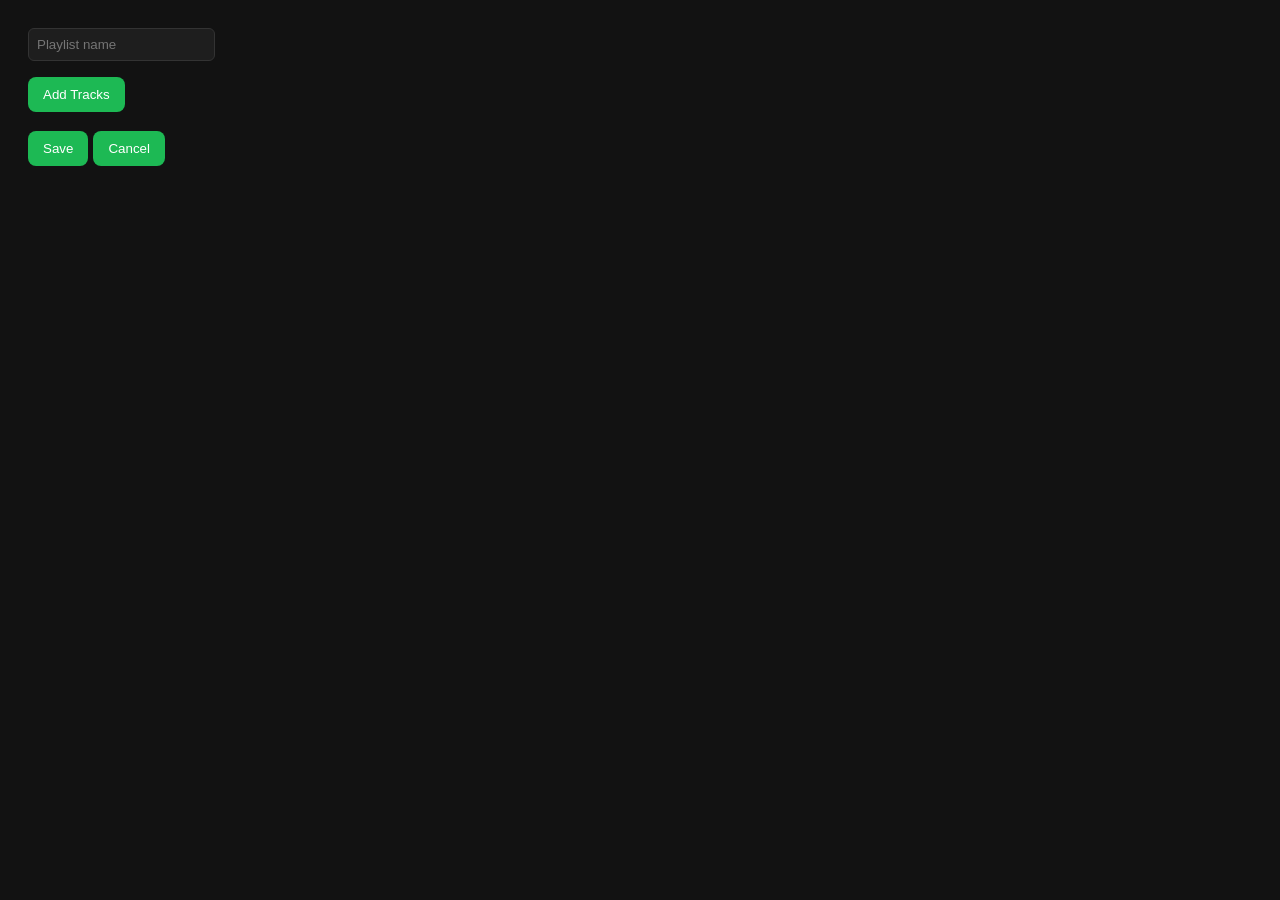
==== templates/editor.html @ 2d1b3e69 "Files generated by chatgpt based on prompt." ====
<!DOCTYPE html>
<html>

<head>

    <meta name="viewport" content="width=device-width, initial-scale=1">

    <link rel="stylesheet" href="/static/style.css">

</head>

<body>

    <input id="playlist-name" placeholder="Playlist name">

    <ul id="tracks"></ul>

    <button onclick="openBrowser()">Add Tracks</button>

    <br><br>

    <button onclick="save()">Save</button>
    <button onclick="cancel()">Cancel</button>

    <script src="/static/app.js"></script>

</body>

</html>
---- static/style.css ----
body {
    font-family: system-ui;
    background: #121212;
    color: white;
    padding: 20px;
}

button {
    background: #1db954;
    border: none;
    padding: 10px 15px;
    border-radius: 8px;
    color: white;
}

input {
    padding: 8px;
    border-radius: 6px;
    border: 1px solid #333;
    background: #1e1e1e;
    color: white;
}

ul {
    list-style: none;
    padding: 0;
}

li {
    padding: 6px;
    border-bottom: 1px solid #333;
}
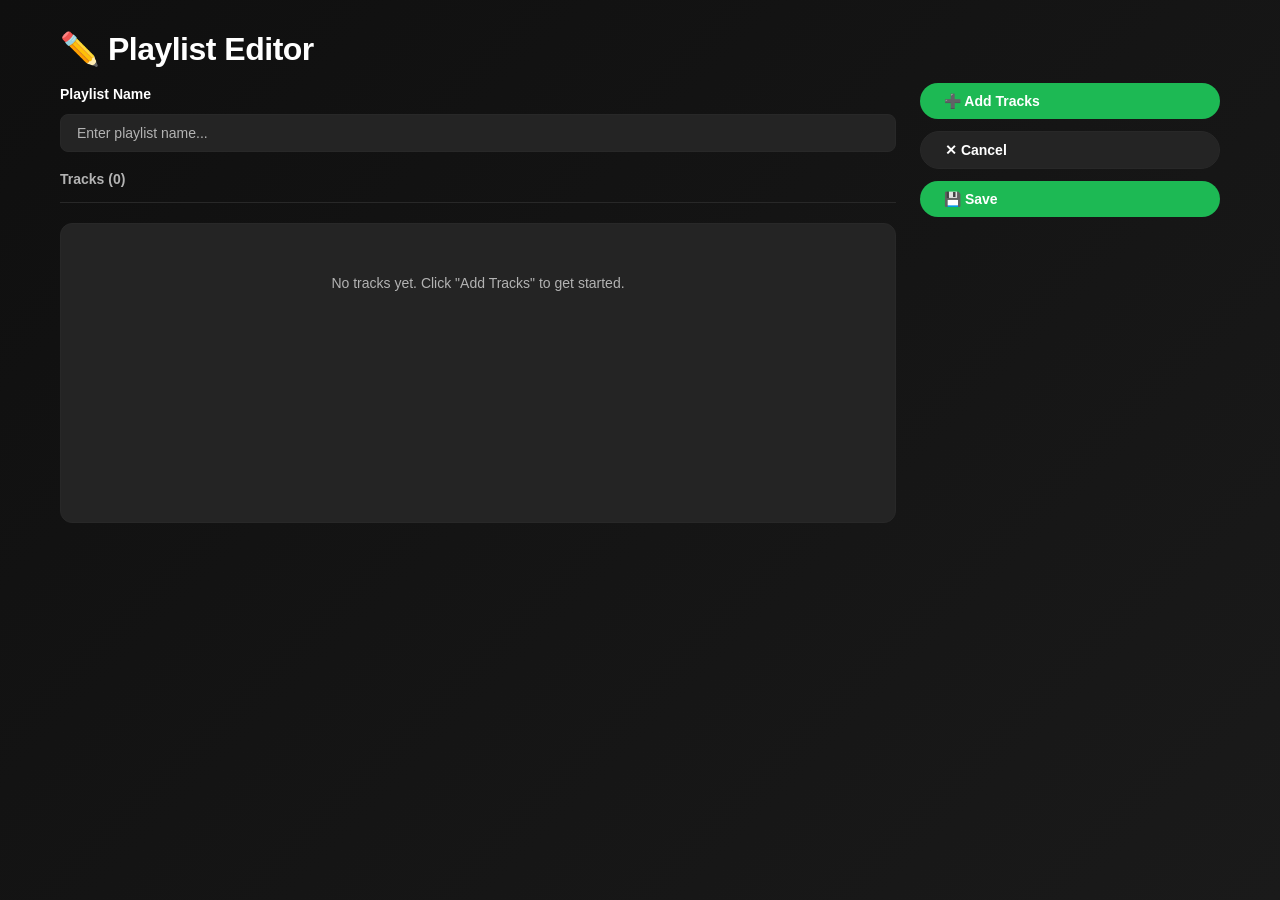
==== commit 1e58724b: "Updated look and feel, along with some functional fixes." ====
--- a/templates/editor.html
+++ b/templates/editor.html
@@ -2,28 +2,49 @@
 <html>
 
 <head>
-
+    <meta charset="UTF-8">
     <meta name="viewport" content="width=device-width, initial-scale=1">
+    <meta name="description" content="Edit playlists">
+    <title>Playlist Editor</title>
 
     <link rel="stylesheet" href="/static/style.css">
-
 </head>
 
 <body>
+    <div class="container">
+        <h1>✏️ Playlist Editor</h1>
 
-    <input id="playlist-name" placeholder="Playlist name">
+        <div class="editor-container">
+            <div class="editor-main">
+                <div class="form-group">
+                    <label for="playlist-name">Playlist Name</label>
+                    <input id="playlist-name" type="text" placeholder="Enter playlist name...">
+                </div>
 
-    <ul id="tracks"></ul>
+                <div class="form-group">
+                    <div class="track-list-header">
+                        <h3>Tracks (<span id="track-count">0</span>)</h3>
+                    </div>
+                    <ul id="tracks" class="track-list"></ul>
+                </div>
+            </div>
 
-    <button onclick="openBrowser()">Add Tracks</button>
-
-    <br><br>
-
-    <button onclick="save()">Save</button>
-    <button onclick="cancel()">Cancel</button>
+            <div class="editor-sidebar">
+                <button onclick="openBrowser()">➕ Add Tracks</button>
+                <button class="secondary" onclick="cancel()">✕ Cancel</button>
+                <button class="primary" onclick="save()">💾 Save</button>
+            </div>
+        </div>
+    </div>
 
     <script src="/static/app.js"></script>
-
+    <script>
+        if ("serviceWorker" in navigator) {
+            navigator.serviceWorker.register("/static/sw.js").catch(err => {
+                console.log("ServiceWorker registration failed:", err);
+            });
+        }
+    </script>
 </body>
 
 </html>
--- a/static/style.css
+++ b/static/style.css
@@ -1,32 +1,529 @@
+:root {
+    --primary: #1db954;
+    --primary-dark: #1aa34a;
+    --primary-light: #1ed760;
+    --bg-primary: #0f0f0f;
+    --bg-secondary: #1a1a1a;
+    --bg-tertiary: #242424;
+    --text-primary: #ffffff;
+    --text-secondary: #b3b3b3;
+    --border: #282828;
+    --success: #1db954;
+    --warning: #f39c12;
+    --error: #e74c3c;
+}
+
+* {
+    box-sizing: border-box;
+    margin: 0;
+    padding: 0;
+}
+
+html {
+    scroll-behavior: smooth;
+}
+
 body {
-    font-family: system-ui;
-    background: #121212;
+    font-family: -apple-system, BlinkMacSystemFont, "Segoe UI", "Roboto", "Oxygen", "Ubuntu", "Cantarell", sans-serif;
+    background: linear-gradient(135deg, var(--bg-primary) 0%, var(--bg-secondary) 100%);
+    color: var(--text-primary);
+    line-height: 1.6;
+    font-size: 14px;
+    min-height: 100vh;
+}
+
+.container {
+    max-width: 1200px;
+    margin: 0 auto;
+    padding: 24px 20px;
+}
+
+h1 {
+    font-size: 32px;
+    font-weight: 700;
+    margin-bottom: 8px;
+    letter-spacing: -0.5px;
+}
+
+h2 {
+    font-size: 20px;
+    font-weight: 600;
+    margin-bottom: 16px;
+}
+
+button {
+    background: var(--primary);
+    border: none;
+    padding: 10px 24px;
+    border-radius: 24px;
     color: white;
-    padding: 20px;
-}
-
-button {
-    background: #1db954;
-    border: none;
-    padding: 10px 15px;
+    font-weight: 600;
+    cursor: pointer;
+    font-size: 14px;
+    transition: all 0.2s ease;
+    display: inline-flex;
+    align-items: center;
+    gap: 8px;
+}
+
+button:hover {
+    background: var(--primary-light);
+    transform: translateY(-2px);
+    box-shadow: 0 8px 16px rgba(29, 185, 84, 0.3);
+}
+
+button:active {
+    transform: translateY(0);
+}
+
+button:disabled {
+    background: var(--bg-tertiary);
+    color: var(--text-secondary);
+    cursor: not-allowed;
+    opacity: 0.6;
+}
+
+button.secondary {
+    background: var(--bg-tertiary);
+    color: var(--text-primary);
+    border: 1px solid var(--border);
+}
+
+button.secondary:hover {
+    background: var(--bg-tertiary);
+    border-color: var(--text-primary);
+}
+
+button.danger {
+    background: var(--error);
+}
+
+button.danger:hover {
+    background: #c0392b;
+    box-shadow: 0 8px 16px rgba(231, 76, 60, 0.3);
+}
+
+input,
+select,
+textarea {
+    padding: 10px 16px;
     border-radius: 8px;
-    color: white;
-}
-
-input {
-    padding: 8px;
-    border-radius: 6px;
-    border: 1px solid #333;
-    background: #1e1e1e;
-    color: white;
-}
-
+    border: 1px solid var(--border);
+    background: var(--bg-tertiary);
+    color: var(--text-primary);
+    font-size: 14px;
+    font-family: inherit;
+    transition: all 0.2s ease;
+}
+
+input:focus,
+select:focus,
+textarea:focus {
+    outline: none;
+    border-color: var(--primary);
+    background: var(--bg-secondary);
+    box-shadow: 0 0 0 3px rgba(29, 185, 84, 0.1);
+}
+
+input::placeholder {
+    color: var(--text-secondary);
+}
+
+select {
+    cursor: pointer;
+}
+
+/* Header & Navigation */
+.header {
+    display: flex;
+    justify-content: space-between;
+    align-items: center;
+    margin-bottom: 32px;
+    flex-wrap: wrap;
+    gap: 16px;
+}
+
+.header-left {
+    flex: 1;
+    min-width: 200px;
+}
+
+.header-right {
+    display: flex;
+    gap: 12px;
+    flex-wrap: wrap;
+    align-items: center;
+}
+
+.controls {
+    display: flex;
+    gap: 12px;
+    flex-wrap: wrap;
+}
+
+/* List Layout */
 ul {
     list-style: none;
+}
+
+li {
     padding: 0;
-}
-
-li {
-    padding: 6px;
-    border-bottom: 1px solid #333;
+    border: none;
+}
+
+.playlist-grid {
+    display: grid;
+    grid-template-columns: repeat(auto-fill, minmax(280px, 1fr));
+    gap: 16px;
+    margin-bottom: 32px;
+}
+
+.playlist-row {
+    background: var(--bg-tertiary);
+    border: 1px solid var(--border);
+    border-radius: 12px;
+    padding: 16px;
+    display: flex;
+    flex-direction: column;
+    gap: 12px;
+    transition: all 0.2s ease;
+    cursor: pointer;
+}
+
+.playlist-row:hover {
+    background: var(--bg-secondary);
+    border-color: var(--primary);
+    transform: translateY(-4px);
+    box-shadow: 0 12px 24px rgba(0, 0, 0, 0.3);
+}
+
+.playlist-name {
+    font-weight: 600;
+    font-size: 16px;
+    color: var(--text-primary);
+    overflow: hidden;
+    text-overflow: ellipsis;
+    white-space: nowrap;
+}
+
+.playlist-meta {
+    font-size: 12px;
+    color: var(--text-secondary);
+}
+
+.playlist-actions {
+    display: flex;
+    gap: 8px;
+}
+
+.playlist-actions button {
+    flex: 1;
+    padding: 8px 12px;
+    font-size: 12px;
+}
+
+/* Editor Layout */
+.editor-container {
+    display: grid;
+    grid-template-columns: 1fr 300px;
+    gap: 24px;
+    align-items: start;
+}
+
+.editor-main {
+    display: flex;
+    flex-direction: column;
+    gap: 16px;
+}
+
+.form-group {
+    display: flex;
+    flex-direction: column;
+    gap: 8px;
+}
+
+.form-group label {
+    font-weight: 600;
+    font-size: 14px;
+    color: var(--text-primary);
+}
+
+.form-group input {
+    width: 100%;
+}
+
+.track-list {
+    background: var(--bg-tertiary);
+    border: 1px solid var(--border);
+    border-radius: 12px;
+    padding: 16px;
+    min-height: 300px;
+    max-height: 600px;
+    overflow-y: auto;
+}
+
+.track-list-header {
+    display: flex;
+    justify-content: space-between;
+    align-items: center;
+    margin-bottom: 12px;
+    padding-bottom: 12px;
+    border-bottom: 1px solid var(--border);
+}
+
+.track-list-header h3 {
+    font-size: 14px;
+    font-weight: 600;
+    color: var(--text-secondary);
+}
+
+.track-item {
+    background: var(--bg-secondary);
+    border: 1px solid var(--border);
+    border-radius: 6px;
+    padding: 12px;
+    margin-bottom: 8px;
+    display: flex;
+    justify-content: space-between;
+    align-items: center;
+    gap: 12px;
+    transition: all 0.2s ease;
+    cursor: grab;
+}
+
+.track-item:active {
+    cursor: grabbing;
+    opacity: 0.7;
+}
+
+.track-item:hover {
+    background: var(--bg-tertiary);
+    border-color: var(--primary);
+}
+
+.track {
+    flex: 1;
+    font-size: 13px;
+    color: var(--text-primary);
+    overflow: hidden;
+    text-overflow: ellipsis;
+    white-space: nowrap;
+    word-break: break-word;
+}
+
+.track-remove {
+    background: var(--error);
+    border: none;
+    padding: 6px 10px;
+    border-radius: 4px;
+    color: white;
+    cursor: pointer;
+    font-weight: 600;
+    font-size: 12px;
+    transition: all 0.2s ease;
+    flex-shrink: 0;
+}
+
+.track-remove:hover {
+    background: #c0392b;
+}
+
+.editor-sidebar {
+    display: flex;
+    flex-direction: column;
+    gap: 12px;
+}
+
+.editor-sidebar button {
+    width: 100%;
+}
+
+/* Browser Modal */
+#browser-modal {
+    position: fixed;
+    top: 0;
+    left: 0;
+    right: 0;
+    bottom: 0;
+    background: rgba(0, 0, 0, 0.85);
+    display: flex;
+    align-items: center;
+    justify-content: center;
+    z-index: 1000;
+    padding: 20px;
+    animation: fadeIn 0.2s ease;
+}
+
+@keyframes fadeIn {
+    from {
+        opacity: 0;
+    }
+
+    to {
+        opacity: 1;
+    }
+}
+
+.browser {
+    background: var(--bg-secondary);
+    border: 1px solid var(--border);
+    padding: 20px;
+    width: 100%;
+    max-width: 500px;
+    max-height: 80vh;
+    overflow-y: auto;
+    border-radius: 16px;
+    box-shadow: 0 25px 50px rgba(0, 0, 0, 0.3);
+}
+
+.browser-header {
+    display: flex;
+    justify-content: space-between;
+    align-items: center;
+    margin-bottom: 16px;
+    padding-bottom: 16px;
+    border-bottom: 1px solid var(--border);
+}
+
+.browser-header button {
+    padding: 8px 16px;
+    font-size: 13px;
+}
+
+#browser-path {
+    flex: 1;
+    text-align: center;
+    font-size: 13px;
+    color: var(--text-secondary);
+    margin: 0 16px;
+}
+
+.browser-list {
+    margin-bottom: 16px;
+}
+
+.browser-row {
+    padding: 12px;
+    border-bottom: 1px solid var(--border);
+    display: flex;
+    justify-content: space-between;
+    align-items: center;
+    gap: 12px;
+    transition: all 0.2s ease;
+}
+
+.browser-row:hover {
+    background: var(--bg-tertiary);
+    border-radius: 6px;
+    padding-left: 16px;
+}
+
+.browser-row:last-child {
+    border-bottom: none;
+}
+
+.browser-row button {
+    padding: 6px 12px;
+    font-size: 12px;
+    flex-shrink: 0;
+}
+
+.browser-footer {
+    display: flex;
+    gap: 8px;
+}
+
+.browser-footer button {
+    flex: 1;
+}
+
+/* Pagination */
+.pager {
+    display: flex;
+    justify-content: center;
+    gap: 8px;
+    margin-top: 24px;
+}
+
+.pager button {
+    padding: 8px 16px;
+    font-size: 13px;
+    min-width: 40px;
+}
+
+.pager button.active {
+    background: var(--primary);
+}
+
+/* Empty State */
+.empty-state {
+    text-align: center;
+    padding: 48px 20px;
+    color: var(--text-secondary);
+}
+
+.empty-state p {
+    font-size: 16px;
+    margin-bottom: 24px;
+}
+
+/* Responsive */
+@media (max-width: 768px) {
+    .container {
+        padding: 16px;
+    }
+
+    h1 {
+        font-size: 24px;
+    }
+
+    .header {
+        flex-direction: column;
+        align-items: stretch;
+        margin-bottom: 24px;
+    }
+
+    .header-right {
+        flex-direction: column;
+    }
+
+    .header-right input,
+    .header-right select {
+        width: 100%;
+    }
+
+    .playlist-grid {
+        grid-template-columns: 1fr;
+    }
+
+    .editor-container {
+        grid-template-columns: 1fr;
+    }
+
+    .editor-sidebar {
+        flex-direction: row;
+    }
+
+    .track-list {
+        max-height: 400px;
+    }
+}
+
+/* Scrollbar Styling */
+::-webkit-scrollbar {
+    width: 8px;
+    height: 8px;
+}
+
+::-webkit-scrollbar-track {
+    background: var(--bg-secondary);
+}
+
+::-webkit-scrollbar-thumb {
+    background: var(--border);
+    border-radius: 4px;
+}
+
+::-webkit-scrollbar-thumb:hover {
+    background: var(--text-secondary);
 }
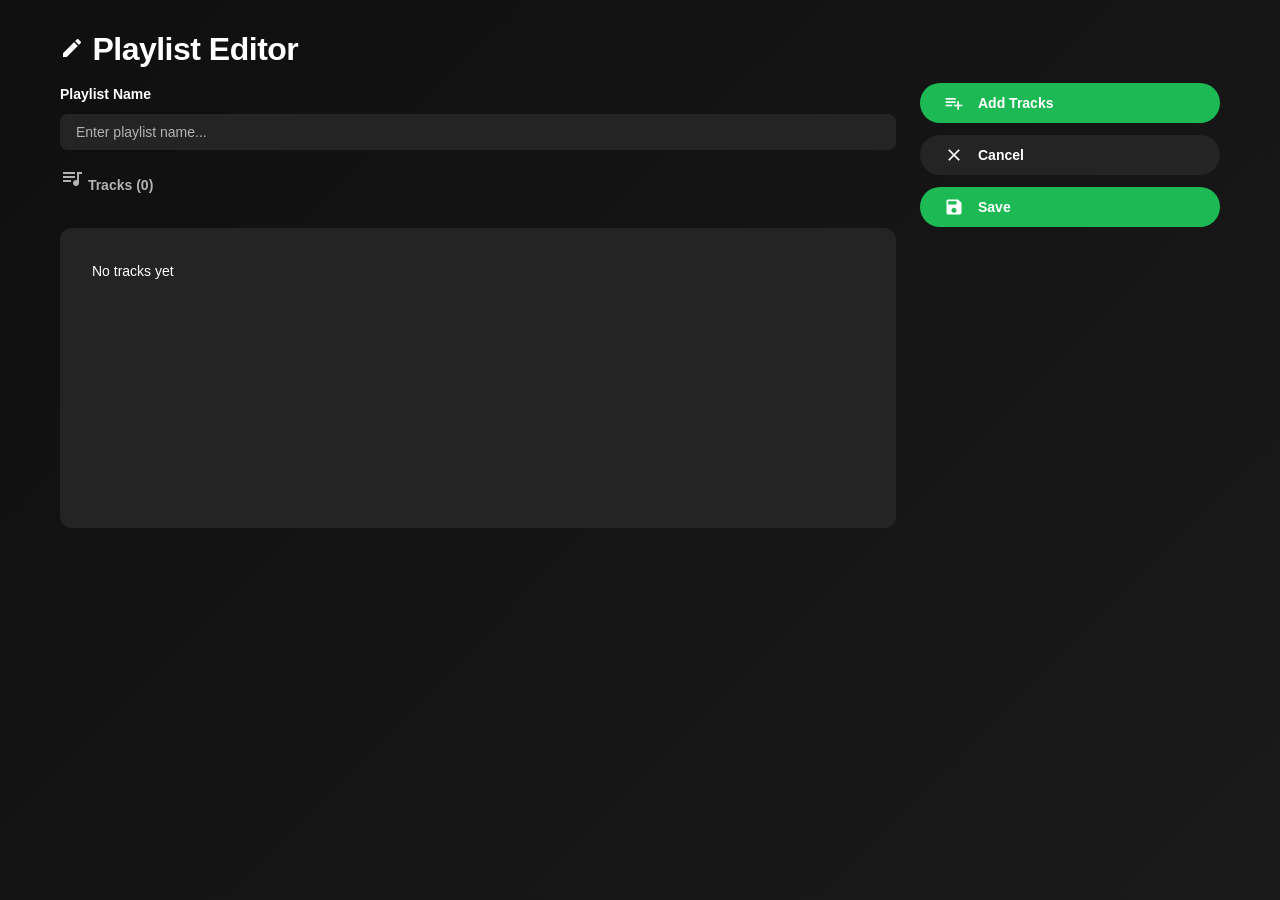
==== commit 9a27336f: "Massive UI updated. Mostly works I think?" ====
--- a/templates/editor.html
+++ b/templates/editor.html
@@ -7,12 +7,23 @@
     <meta name="description" content="Edit playlists">
     <title>Playlist Editor</title>
 
-    <link rel="stylesheet" href="/static/style.css">
+    <link href="https://fonts.googleapis.com/icon?family=Material+Icons" rel="stylesheet">
+    <link rel="stylesheet" href="/static/css/base.css">
+    <link rel="stylesheet" href="/static/css/buttons.css">
+    <link rel="stylesheet" href="/static/css/inputs.css">
+    <link rel="stylesheet" href="/static/css/header.css">
+    <link rel="stylesheet" href="/static/css/playlist.css">
+    <link rel="stylesheet" href="/static/css/editor.css">
+    <link rel="stylesheet" href="/static/css/browser.css">
+    <link rel="stylesheet" href="/static/css/responsive.css">
 </head>
 
 <body>
     <div class="container">
-        <h1>✏️ Playlist Editor</h1>
+        <h1>
+            <span class="material-icons">edit</span>
+            Playlist Editor
+        </h1>
 
         <div class="editor-container">
             <div class="editor-main">
@@ -23,21 +34,41 @@
 
                 <div class="form-group">
                     <div class="track-list-header">
-                        <h3>Tracks (<span id="track-count">0</span>)</h3>
+                        <h3>
+                            <span class="material-icons">queue_music</span>
+                            Tracks (<span id="track-count">0</span>)
+                        </h3>
                     </div>
                     <ul id="tracks" class="track-list"></ul>
                 </div>
             </div>
 
             <div class="editor-sidebar">
-                <button onclick="openBrowser()">➕ Add Tracks</button>
-                <button class="secondary" onclick="cancel()">✕ Cancel</button>
-                <button class="primary" onclick="save()">💾 Save</button>
+                <button onclick="openBrowser()">
+                    <span class="material-icons">playlist_add</span>
+                    Add Tracks
+                </button>
+
+                <button class="secondary" onclick="cancel()">
+                    <span class="material-icons">close</span>
+                    Cancel
+                </button>
+
+                <button class="primary" onclick="save()">
+                    <span class="material-icons">save</span>
+                    Save
+                </button>
             </div>
         </div>
     </div>
 
     <script src="/static/app.js"></script>
+    <script src="/static/playlists.js"></script>
+    <script src="/static/editor.js"></script>
+
+    <script src="/static/browser/browser-modal.js"></script>
+    <script src="/static/browser/browser-navigation.js"></script>
+    <script src="/static/browser/browser-selection.js"></script>
     <script>
         if ("serviceWorker" in navigator) {
             navigator.serviceWorker.register("/static/sw.js").catch(err => {
--- a/static/css/base.css
+++ b/static/css/base.css
@@ -0,0 +1,59 @@
+/* ===========================
+   BASE / VARIABLES / RESET
+=========================== */
+
+:root {
+    /* Colors */
+    --primary: #1db954;
+    --primary-dark: #1aa34a;
+    --primary-light: #1ed760;
+    --bg-primary: #0f0f0f;
+    --bg-secondary: #1a1a1a;
+    --bg-tertiary: #242424;
+    --text-primary: #ffffff;
+    --text-secondary: #b3b3b3;
+
+    /* Feedback */
+    --success: #1db954;
+    --warning: #f39c12;
+    --error: #e74c3c;
+}
+
+/* Box sizing & reset */
+* {
+    box-sizing: border-box;
+    margin: 0;
+    padding: 0;
+}
+
+html {
+    scroll-behavior: smooth;
+}
+
+body {
+    font-family: -apple-system, BlinkMacSystemFont, "Segoe UI", "Roboto", "Oxygen", "Ubuntu", "Cantarell", sans-serif;
+    background: linear-gradient(135deg, var(--bg-primary) 0%, var(--bg-secondary) 100%);
+    color: var(--text-primary);
+    line-height: 1.6;
+    font-size: 14px;
+    min-height: 100vh;
+}
+
+.container {
+    max-width: 1200px;
+    margin: 0 auto;
+    padding: 24px 20px;
+}
+
+h1 {
+    font-size: 32px;
+    font-weight: 700;
+    margin-bottom: 8px;
+    letter-spacing: -0.5px;
+}
+
+h2 {
+    font-size: 20px;
+    font-weight: 600;
+    margin-bottom: 16px;
+}
--- a/static/css/buttons.css
+++ b/static/css/buttons.css
@@ -0,0 +1,78 @@
+/* ===========================
+   BUTTONS
+=========================== */
+
+button {
+    background: var(--primary);
+    border: none;
+    padding: 10px 24px;
+    border-radius: 24px;
+    color: white;
+    font-weight: 600;
+    cursor: pointer;
+    font-size: 14px;
+    transition: all 0.2s ease;
+    display: inline-flex;
+    align-items: center;
+    gap: 8px;
+}
+
+button:hover {
+    background: var(--primary-light);
+    transform: translateY(-2px);
+    box-shadow: 0 8px 16px rgba(29, 185, 84, 0.3);
+}
+
+button:active {
+    transform: translateY(0);
+}
+
+button:disabled {
+    background: var(--bg-tertiary);
+    color: var(--text-secondary);
+    cursor: not-allowed;
+    opacity: 0.6;
+}
+
+button.secondary {
+    background: var(--bg-tertiary);
+    color: var(--text-primary);
+    border: 1px solid var(--border);
+}
+
+button.secondary:hover {
+    background: var(--bg-tertiary);
+    border-color: var(--text-primary);
+}
+
+button.danger {
+    background: var(--error);
+}
+
+button.danger:hover {
+    background: #c0392b;
+    box-shadow: 0 8px 16px rgba(231, 76, 60, 0.3);
+}
+
+/* small button variant */
+button.small {
+    padding: 4px 8px;
+    font-size: 12px;
+    border-radius: 6px;
+    border: none;
+    background: var(--primary);
+    color: white;
+    cursor: pointer;
+    transition: all 0.2s ease;
+}
+
+button.small:hover {
+    background: var(--primary-light);
+}
+
+/* icons inside buttons */
+button .material-icons {
+    vertical-align: middle;
+    margin-right: 6px;
+    font-size: 20px;
+}
--- a/static/css/inputs.css
+++ b/static/css/inputs.css
@@ -0,0 +1,62 @@
+/* ===========================
+   INPUTS / SELECTS / TEXTAREAS
+=========================== */
+
+input,
+select,
+textarea {
+    padding: 10px 16px;
+    border-radius: 8px;
+    border: 1px solid var(--border);
+    background: var(--bg-tertiary);
+    color: var(--text-primary);
+    font-size: 14px;
+    font-family: inherit;
+    transition: all 0.2s ease;
+}
+
+input:focus,
+select:focus,
+textarea:focus {
+    outline: none;
+    border-color: var(--primary);
+    background: var(--bg-secondary);
+    box-shadow: 0 0 0 3px rgba(29, 185, 84, 0.1);
+}
+
+input::placeholder {
+    color: var(--text-secondary);
+}
+
+select {
+    cursor: pointer;
+}
+
+/* search field */
+.search-field {
+    display: flex;
+    align-items: center;
+    background: var(--bg-secondary);
+    border-radius: 8px;
+    padding: 6px 10px;
+    margin-right: 12px;
+}
+
+.search-field .material-icons {
+    font-size: 20px;
+    color: var(--text-secondary);
+    margin-right: 6px;
+}
+
+.search-field input {
+    border: none;
+    outline: none;
+    background: transparent;
+    width: 200px;
+    font-size: 14px;
+    color: var(--text-primary);
+}
+
+.search-field input::placeholder {
+    color: var(--text-secondary);
+}
--- a/static/css/header.css
+++ b/static/css/header.css
@@ -0,0 +1,82 @@
+/* ===========================
+   HEADER / NAVIGATION
+=========================== */
+
+.header {
+    display: flex;
+    justify-content: space-between;
+    align-items: center;
+    margin-bottom: 32px;
+    flex-wrap: wrap;
+    gap: 16px;
+}
+
+.header-left {
+    flex: 1;
+    min-width: 200px;
+}
+
+.header-right {
+    display: flex;
+    gap: 12px;
+    flex-wrap: wrap;
+    align-items: center;
+}
+
+.controls {
+    display: flex;
+    gap: 12px;
+    flex-wrap: wrap;
+    align-items: center;
+}
+
+/* Breadcrumbs */
+.browser-breadcrumbs {
+    display: flex;
+    align-items: center;
+    flex-wrap: wrap;
+    gap: 6px;
+}
+
+.breadcrumb {
+    display: inline-flex;
+    align-items: center;
+    background: var(--bg-tertiary);
+    border: 1px solid var(--border);
+    border-radius: 8px;
+    padding: 4px 10px;
+    font-size: 13px;
+    color: var(--text-primary);
+    cursor: pointer;
+    transition: background 0.15s ease;
+}
+
+.breadcrumb:hover {
+    background: var(--bg-secondary);
+}
+
+.breadcrumb-sep {
+    font-size: 16px;
+    color: var(--text-secondary);
+}
+
+/* Home button */
+.browser-home {
+    display: inline-flex;
+    align-items: center;
+    justify-content: center;
+    background: var(--bg-tertiary);
+    border: 1px solid var(--border);
+    border-radius: 8px;
+    padding: 6px 8px;
+    cursor: pointer;
+    transition: background 0.15s ease;
+}
+
+.browser-home:hover {
+    background: var(--bg-secondary);
+}
+
+.browser-home .material-icons {
+    font-size: 18px;
+}
--- a/static/css/playlist.css
+++ b/static/css/playlist.css
@@ -0,0 +1,120 @@
+/* ===========================
+   playlist.css
+=========================== */
+
+ul {
+    list-style: none;
+}
+
+li {
+    padding: 0;
+    border: none;
+}
+
+.playlist-grid {
+    display: grid;
+    grid-template-columns: repeat(auto-fill, minmax(280px, 1fr));
+    gap: 16px;
+    margin-bottom: 32px;
+}
+
+.playlist-row {
+    display: flex;
+    flex-direction: column;
+    justify-content: space-between;
+    background: var(--bg-tertiary);
+    border: 1px solid var(--border);
+    border-radius: 12px;
+    padding: 16px;
+    gap: 12px;
+    transition: all 0.2s ease;
+}
+
+.playlist-row:hover {
+    background: var(--bg-secondary);
+    border-color: var(--primary);
+    transform: translateY(-4px);
+    box-shadow: 0 12px 24px rgba(0, 0, 0, 0.3);
+}
+
+.playlist-name {
+    font-weight: 600;
+    font-size: 16px;
+    color: var(--text-primary);
+    overflow: hidden;
+    text-overflow: ellipsis;
+    white-space: nowrap;
+}
+
+.playlist-meta {
+    font-size: 12px;
+    color: var(--text-secondary);
+}
+
+.playlist-actions {
+    display: flex;
+    gap: 8px;
+}
+
+.playlist-actions button {
+    flex: 1;
+    padding: 8px 12px;
+    font-size: 12px;
+}
+
+/* Skeleton loader for playlist rows */
+.skeleton {
+    background: var(--bg-tertiary);
+    border: 1px solid var(--border);
+    border-radius: 12px;
+    padding: 16px;
+    display: flex;
+    justify-content: space-between;
+    align-items: center;
+    gap: 12px;
+    animation: pulse 1.2s infinite ease-in-out;
+}
+
+.placeholder {
+    display: inline-block;
+    background: #333;
+    /* darker gray */
+    border-radius: 6px;
+}
+
+.playlist-row.skeleton {
+    width: 100%;
+    /* ensures it fills the grid column */
+    box-sizing: border-box;
+}
+
+.playlist-row.skeleton .playlist-name.placeholder {
+    width: 120px;
+    height: 16px;
+    margin-bottom: 6px;
+}
+
+.playlist-row.skeleton .playlist-meta.placeholder {
+    width: 80px;
+    height: 12px;
+}
+
+.playlist-row.skeleton .playlist-actions .placeholder {
+    width: 50px;
+    height: 24px;
+}
+
+/* Pulse animation */
+@keyframes pulse {
+    0% {
+        background-color: #2a2a2a;
+    }
+
+    50% {
+        background-color: #3a3a3a;
+    }
+
+    100% {
+        background-color: #2a2a2a;
+    }
+}
--- a/static/css/editor.css
+++ b/static/css/editor.css
@@ -0,0 +1,119 @@
+/* ===========================
+   EDITOR
+=========================== */
+
+.editor-container {
+    display: grid;
+    grid-template-columns: 1fr 300px;
+    gap: 24px;
+    align-items: start;
+}
+
+.editor-main {
+    display: flex;
+    flex-direction: column;
+    gap: 16px;
+}
+
+.form-group {
+    display: flex;
+    flex-direction: column;
+    gap: 8px;
+}
+
+.form-group label {
+    font-weight: 600;
+    font-size: 14px;
+    color: var(--text-primary);
+}
+
+.form-group input {
+    width: 100%;
+}
+
+/* Track list */
+.track-list {
+    background: var(--bg-tertiary);
+    border: 1px solid var(--border);
+    border-radius: 12px;
+    padding: 16px;
+    min-height: 300px;
+    max-height: 600px;
+    overflow-y: auto;
+}
+
+.track-list-header {
+    display: flex;
+    justify-content: space-between;
+    align-items: center;
+    margin-bottom: 12px;
+    padding-bottom: 12px;
+    border-bottom: 1px solid var(--border);
+}
+
+.track-list-header h3 {
+    font-size: 14px;
+    font-weight: 600;
+    color: var(--text-secondary);
+}
+
+.track-item {
+    background: var(--bg-secondary);
+    border: 1px solid var(--border);
+    border-radius: 6px;
+    padding: 12px;
+    margin-bottom: 8px;
+    display: flex;
+    justify-content: space-between;
+    align-items: center;
+    gap: 12px;
+    transition: all 0.2s ease;
+    cursor: grab;
+}
+
+.track-item:active {
+    cursor: grabbing;
+    opacity: 0.7;
+}
+
+.track-item:hover {
+    background: var(--bg-tertiary);
+    border-color: var(--primary);
+}
+
+.track {
+    flex: 1;
+    font-size: 13px;
+    color: var(--text-primary);
+    overflow: hidden;
+    text-overflow: ellipsis;
+    white-space: nowrap;
+    word-break: break-word;
+}
+
+.track-remove {
+    background: var(--error);
+    border: none;
+    padding: 6px 10px;
+    border-radius: 4px;
+    color: white;
+    cursor: pointer;
+    font-weight: 600;
+    font-size: 12px;
+    transition: all 0.2s ease;
+    flex-shrink: 0;
+}
+
+.track-remove:hover {
+    background: #c0392b;
+}
+
+.editor-sidebar {
+    display: flex;
+    flex-direction: column;
+    gap: 12px;
+}
+
+.editor-sidebar button {
+    width: 100%;
+}
--- a/static/css/browser.css
+++ b/static/css/browser.css
@@ -0,0 +1,113 @@
+/* ===========================
+   BROWSER MODAL
+=========================== */
+
+#browser-modal {
+    position: fixed;
+    top: 0;
+    left: 0;
+    right: 0;
+    bottom: 0;
+    background: rgba(0, 0, 0, 0.85);
+    display: flex;
+    align-items: center;
+    justify-content: center;
+    z-index: 1000;
+    padding: 20px;
+    animation: fadeIn 0.2s ease;
+}
+
+@keyframes fadeIn {
+    from {
+        opacity: 0;
+    }
+
+    to {
+        opacity: 1;
+    }
+}
+
+.browser {
+    background: var(--bg-secondary);
+    border: 1px solid var(--border);
+    padding: 20px;
+    width: 100%;
+    max-width: 500px;
+    max-height: 80vh;
+    overflow-y: auto;
+    border-radius: 16px;
+    box-shadow: 0 25px 50px rgba(0, 0, 0, 0.3);
+}
+
+/* Browser header */
+.browser-header {
+    display: flex;
+    align-items: center;
+    gap: 12px;
+    margin-bottom: 16px;
+    padding-bottom: 16px;
+    border-bottom: 1px solid var(--border);
+}
+
+.browser-header button {
+    padding: 8px 16px;
+    font-size: 13px;
+}
+
+#browser-path {
+    flex: 1;
+    display: flex;
+    align-items: center;
+    gap: 4px;
+    overflow-x: auto;
+}
+
+/* Browser rows */
+.browser-list {
+    margin-bottom: 16px;
+}
+
+.browser-row {
+    display: flex;
+    justify-content: space-between;
+    align-items: center;
+    padding: 12px;
+    border-bottom: 1px solid var(--border);
+    border-radius: 6px;
+    transition: all 0.2s ease;
+}
+
+.browser-row:hover {
+    background: var(--bg-tertiary);
+}
+
+.browser-row-left {
+    display: flex;
+    align-items: center;
+    gap: 12px;
+    cursor: pointer;
+}
+
+.browser-row-left .material-icons {
+    font-size: 20px;
+    color: var(--text-secondary);
+}
+
+.browser-row-name {
+    font-size: 14px;
+    color: var(--text-primary);
+    overflow: hidden;
+    text-overflow: ellipsis;
+    white-space: nowrap;
+}
+
+.browser-row-right {
+    display: flex;
+    align-items: center;
+    gap: 8px;
+}
+
+.browser-row-right .dir-selected {
+    font-size: 12px;
+    color: var(--text-secondary);
+}
--- a/static/css/responsive.css
+++ b/static/css/responsive.css
@@ -0,0 +1,45 @@
+/* ===========================
+   RESPONSIVE
+=========================== */
+
+@media (max-width: 768px) {
+
+    .container {
+        padding: 16px;
+    }
+
+    h1 {
+        font-size: 24px;
+    }
+
+    .header {
+        flex-direction: column;
+        align-items: stretch;
+        margin-bottom: 24px;
+    }
+
+    .header-right {
+        flex-direction: column;
+    }
+
+    .header-right input,
+    .header-right select {
+        width: 100%;
+    }
+
+    .playlist-grid {
+        grid-template-columns: 1fr;
+    }
+
+    .editor-container {
+        grid-template-columns: 1fr;
+    }
+
+    .editor-sidebar {
+        flex-direction: row;
+    }
+
+    .track-list {
+        max-height: 400px;
+    }
+}
